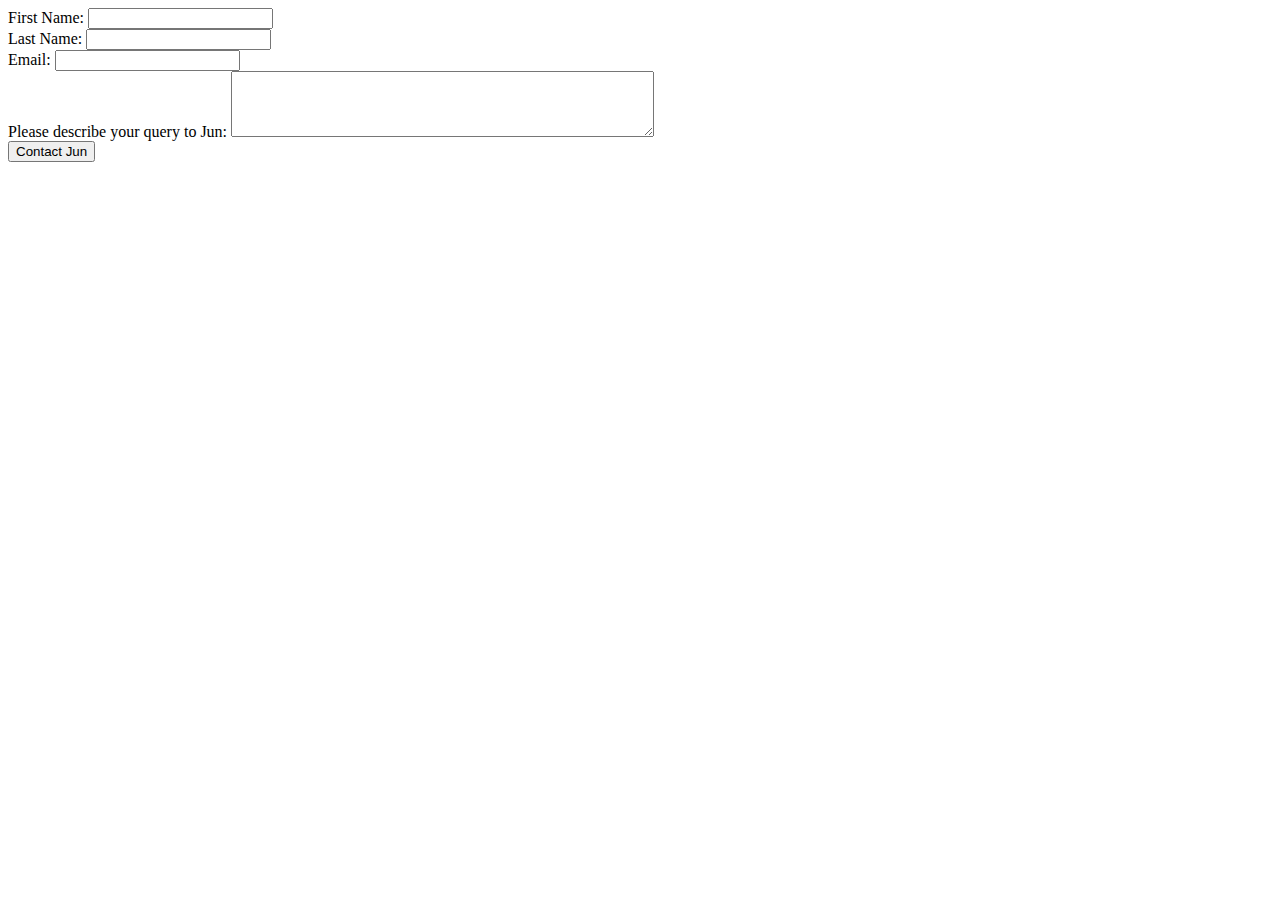
==== contact.html @ 0316ed2f "test" ====
<!DOCTYPE html>
<html>
<head>
	<meta charset="utf-8">
	<meta name="viewport" content="width=device-width, initial-scale=1">
	<title>Contact Jun</title>
</head>
<body>
	<form>
		First Name: <input type="text" name="fname"><br>
		Last Name: <input type="text" name="lname"><br>
		Email: <input type="text" name="email" required><br>
		Please describe your query to Jun: <textarea rows="4" cols="50" placeholder="Enter your query to Jun" name="description">  </textarea> <br>
		<input type="submit" value="Contact Jun">
	</form>
</body>
</html>
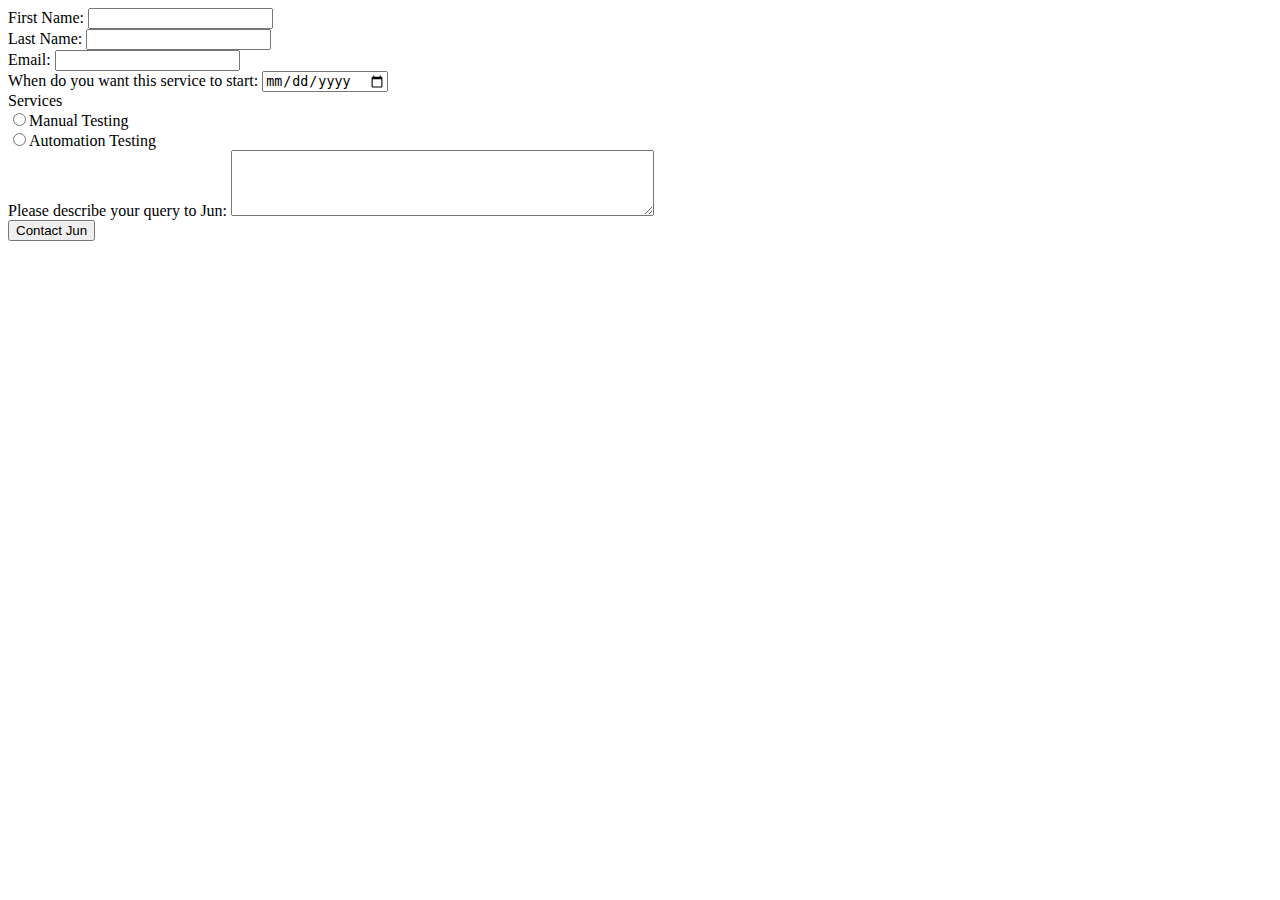
==== commit 0514ba07: "test" ====
--- a/contact.html
+++ b/contact.html
@@ -10,6 +10,11 @@
 		First Name: <input type="text" name="fname"><br>
 		Last Name: <input type="text" name="lname"><br>
 		Email: <input type="text" name="email" required><br>
+		When do you want this service to start: <input type="date" name="date"><br>
+		Services<br>
+		<input type="radio" name="service">Manual Testing<br>
+		<input type="radio" name="service">Automation Testing<br>
+
 		Please describe your query to Jun: <textarea rows="4" cols="50" placeholder="Enter your query to Jun" name="description">  </textarea> <br>
 		<input type="submit" value="Contact Jun">
 	</form>
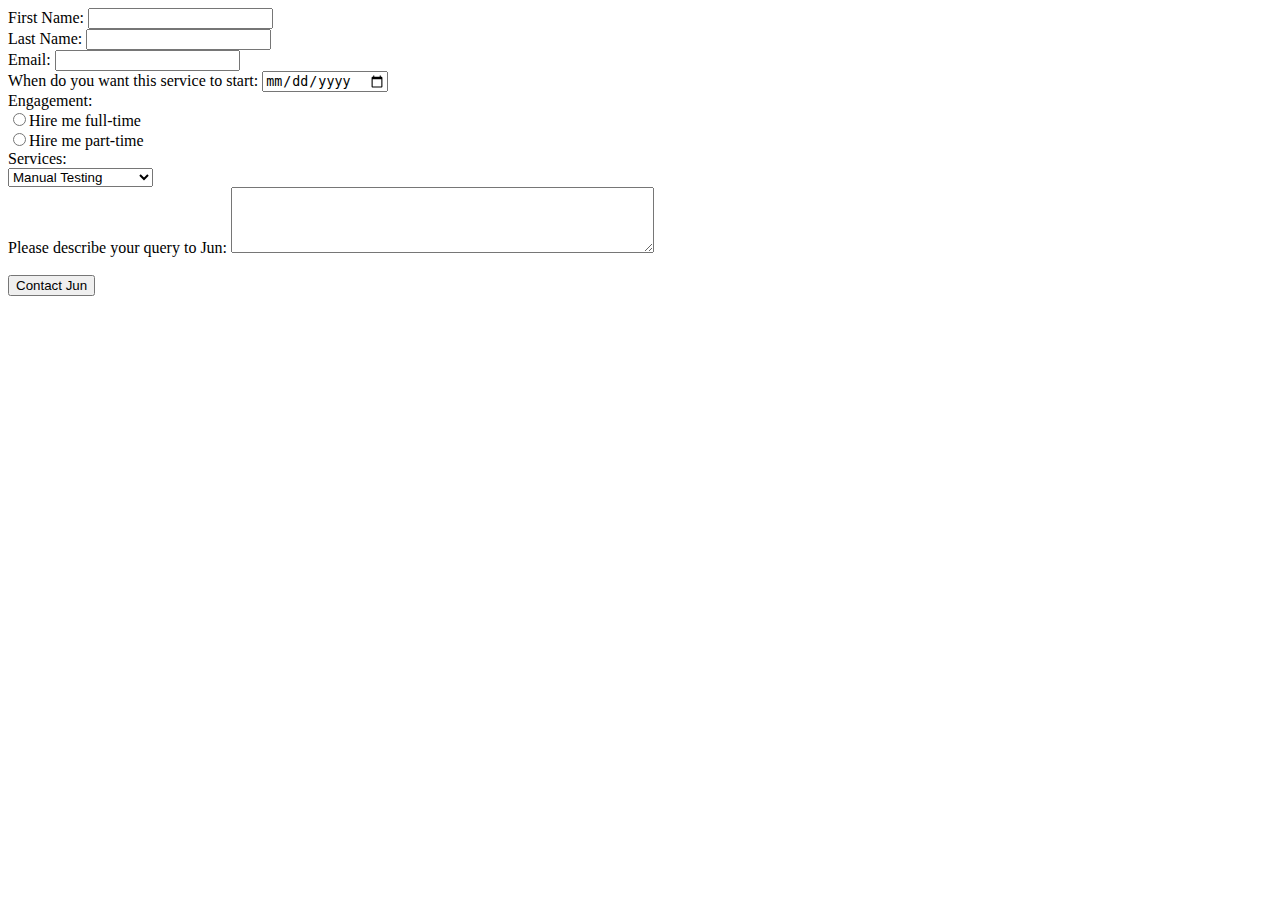
==== commit 53412595: "test" ====
--- a/contact.html
+++ b/contact.html
@@ -6,17 +6,29 @@
 	<title>Contact Jun</title>
 </head>
 <body>
-	<form>
+	<!-- Test comment-->
+	<header>
+		
+	</header>
+	<form method="GET">
 		First Name: <input type="text" name="fname"><br>
 		Last Name: <input type="text" name="lname"><br>
 		Email: <input type="text" name="email" required><br>
 		When do you want this service to start: <input type="date" name="date"><br>
-		Services<br>
-		<input type="radio" name="service">Manual Testing<br>
-		<input type="radio" name="service">Automation Testing<br>
+		Engagement: <br>
+		<input type="radio" name="service" value="full-time">Hire me full-time<br>
+		<input type="radio" name="service" value="part-time">Hire me part-time<br>
+		Services: <br>
+		<select name="services">
+			<option value="Manual Testing">Manual Testing </option>
+			<option value="Automation Testing"> Automation Testing</option>
+			<option value="Performance Testing" > Performance Testing</option>
+		</select> <br>
 
 		Please describe your query to Jun: <textarea rows="4" cols="50" placeholder="Enter your query to Jun" name="description">  </textarea> <br>
+		<br>
 		<input type="submit" value="Contact Jun">
 	</form>
 </body>
-</html>+</html>
+
